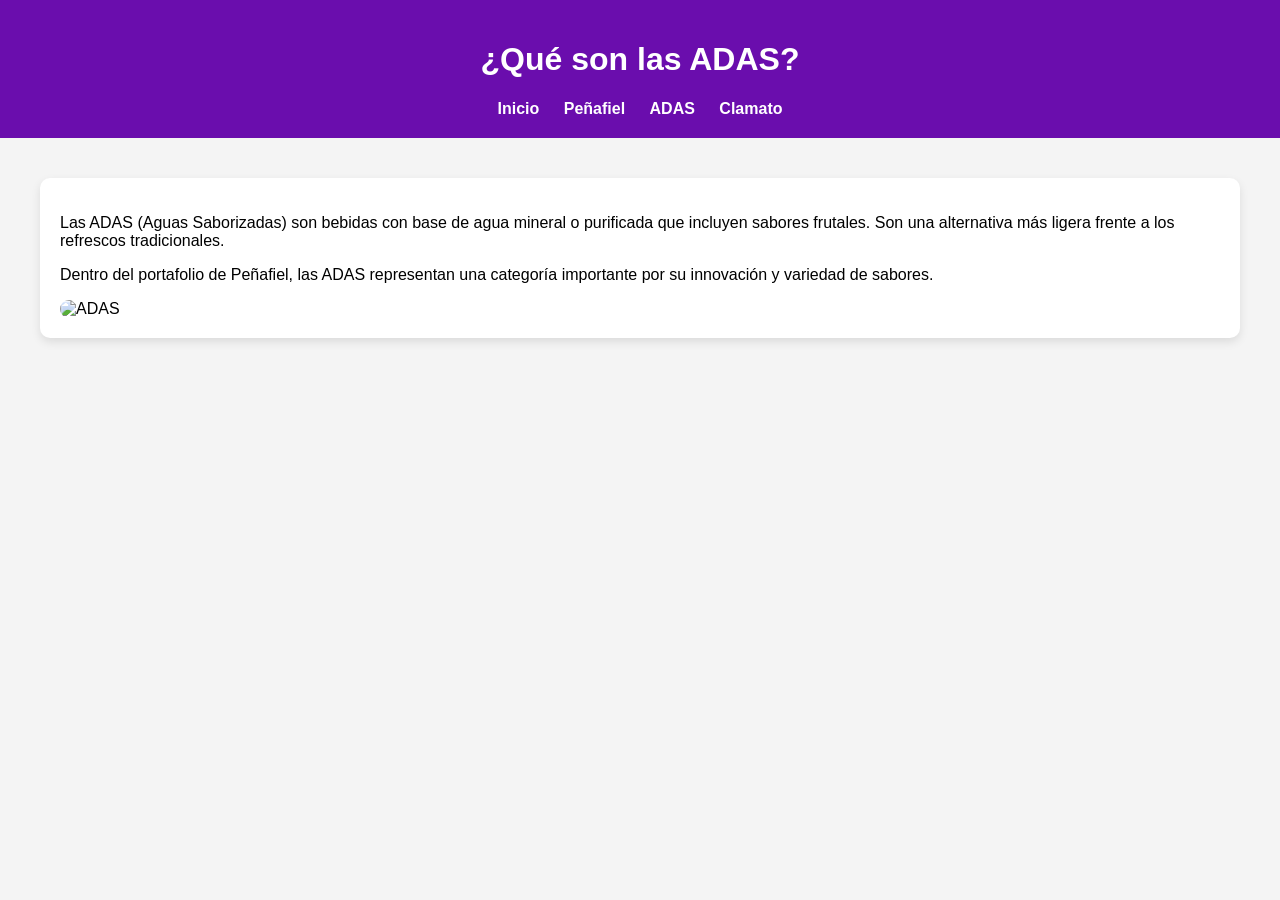
==== adas.html @ 4d236867 "Rename ADAS.html to adas.html" ====
<!DOCTYPE html>
<html lang="es">
<head>
    <meta charset="UTF-8">
    <title>¿Qué son las ADAS?</title>
    <link rel="stylesheet" href="styles.css">
</head>
<body>

<header>
    <h1>¿Qué son las ADAS?</h1>
    <nav>
        <a href="index.html">Inicio</a>
        <a href="penafiel.html">Peñafiel</a>
        <a href="adas.html">ADAS</a>
        <a href="clamato.html">Clamato</a>
    </nav>
</header>

<section>
    <p>
        Las ADAS (Aguas Saborizadas) son bebidas con base de agua mineral o purificada que incluyen sabores frutales.
        Son una alternativa más ligera frente a los refrescos tradicionales.
    </p>

    <p>
        Dentro del portafolio de Peñafiel, las ADAS representan una categoría importante por su innovación y variedad de sabores.
    </p>

    <img src="img/adas.jpg" alt="ADAS">
</section>

</body>
</html>
---- styles.css ----
body {
    font-family: Arial, sans-serif;
    margin: 0;
    background-color: #f4f4f4;
}

header {
    background-color: #6a0dad;
    color: white;
    padding: 20px;
    text-align: center;
}

nav a {
    color: white;
    margin: 10px;
    text-decoration: none;
    font-weight: bold;
}

nav a:hover {
    text-decoration: underline;
}

section {
    background-color: white;
    margin: 40px;
    padding: 20px;
    border-radius: 10px;
    box-shadow: 0px 4px 10px rgba(0,0,0,0.1);
}

img {
    width: 100%;
    max-width: 500px;
    border-radius: 10px;
}
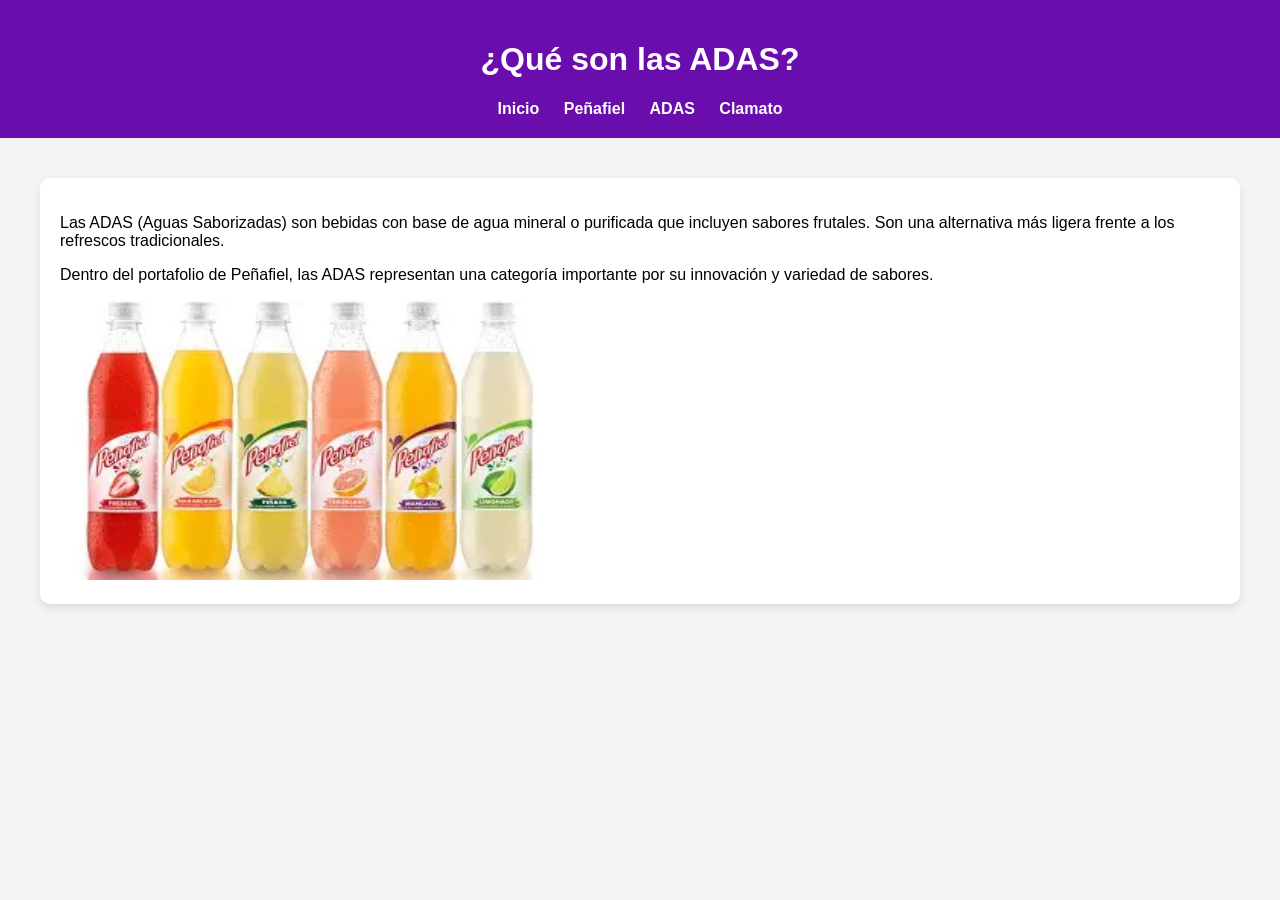
==== commit 2d6d3c3b: "Fix image source path in adas.html" ====
--- a/adas.html
+++ b/adas.html
@@ -27,7 +27,7 @@
         Dentro del portafolio de Peñafiel, las ADAS representan una categoría importante por su innovación y variedad de sabores.
     </p>
 
-    <img src="img/adas.jpg" alt="ADAS">
+    <img src="adas.jpg" alt="ADAS">
 </section>
 
 </body>
